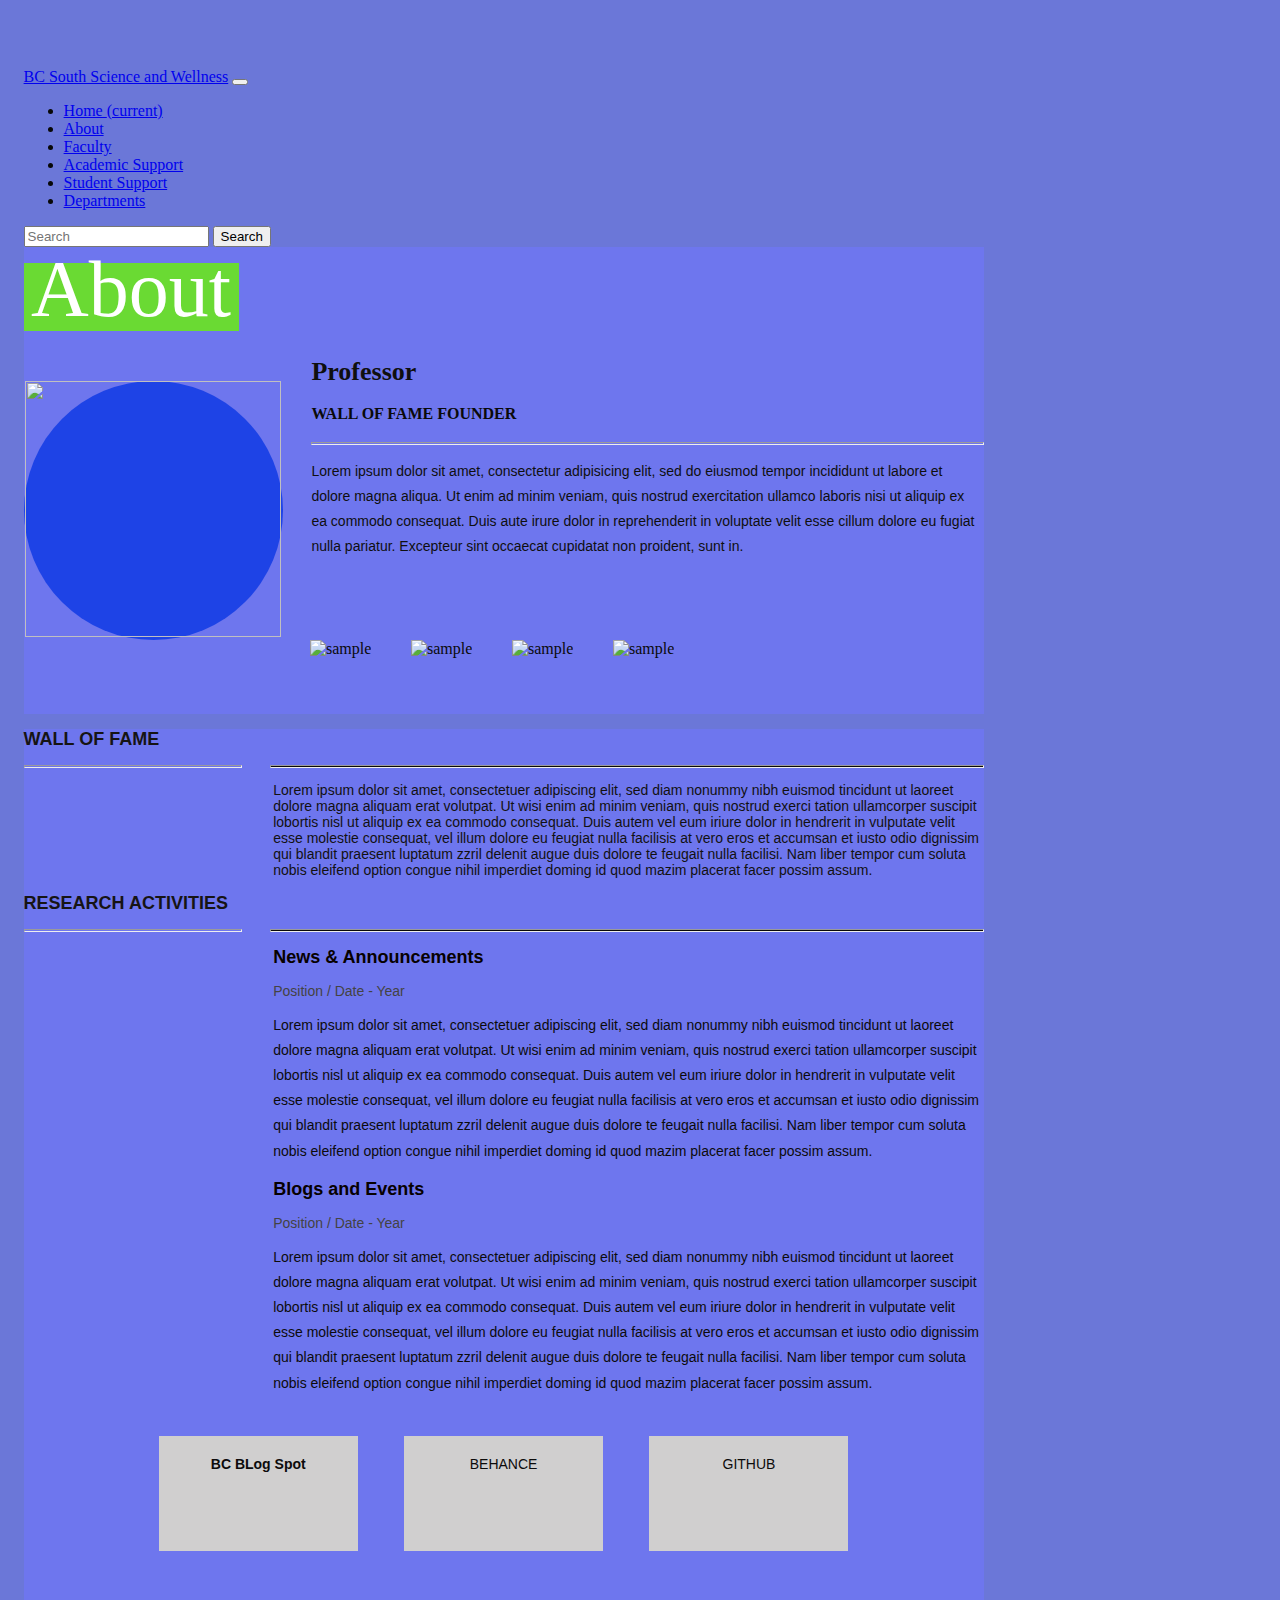
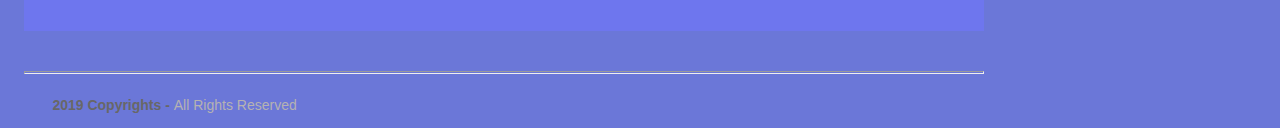
==== About.html @ f858dc8a "Changes made to the About tab include the fixed at top navbar, thumbnail images, and formatting of t" ====
<!doctype html>
<html>
<head>
<meta charset="utf-8">
<meta name="viewport" content="width=device-width, initial-scale=1">
<meta http-equiv="X-UA-Compatible" content="IE=edge">
<title>about</title>
<link href="CSS/aboutPageStyle.css" rel="stylesheet" type="text/css">
<link href="CSS/bootstrap-4.4.1.css" rel="stylesheet" type="text/css">
<!--The following script tag downloads a font from the Adobe Edge Web Fonts server for use within the web page. We recommend that you do not modify it.--> 
<script>var __adobewebfontsappname__="dreamweaver"</script><script src="http://use.edgefonts.net/montserrat:n4:default;source-sans-pro:n2,n7:default;kristi:n4:default.js" type="text/javascript"></script>
</head>

<body style="padding-top: 70px">
<nav class="navbar fixed-top navbar-expand-lg navbar-light bg-light"> <a class="navbar-brand" href="#">BC South Science and Wellness</a>
  <button class="navbar-toggler" type="button" data-toggle="collapse" data-target="#navbarSupportedContent1" aria-controls="navbarSupportedContent1" aria-expanded="false" aria-label="Toggle navigation"> <span class="navbar-toggler-icon"></span> </button>
  <div class="collapse navbar-collapse" id="navbarSupportedContent1">
    <ul class="navbar-nav mr-auto">
		<li class="nav-item active"> <a class="nav-link" href="Index.html">Home <span class="sr-only">(current)</span></a> </li>
      	<li class="nav-item"> <a class="nav-link" href="about.html">About </a> </li>
    	<li class="nav-item"> <a class="nav-link" href="faculty.html">Faculty</a> </li>      
		<li class="nav-item"> <a class="nav-link" href="academic support.html">Academic Support</a> </li>
     	<li class="nav-item"> <a class="nav-link" href="student support.html">Student Support</a> </li>
            <!--- Start-->
           <li class="nav-item"> <a class="nav-link" href="departments.html">Departments</a> </li>
              <!-- End-->
    </ul>
    <form class="form-inline my-2 my-lg-0">
      <input class="form-control mr-sm-2" type="search" placeholder="Search" aria-label="Search">
      <button class="btn btn-outline-success my-2 my-sm-0" type="submit">Search</button>
    </form>
  </div>
</nav>
<!-- Header content -->

<header>
  <div class="profileLogo"> 
    <!-- Profile logo. Add a img tag in place of <span>. -->
    <p class="logoPlaceholder text-center"><!-- <img src="logoImage.png" alt="sample logo"> --><span>About</span></p>
  </div>
  <div class="profilePhoto"> 
    <!-- Profile photo --> 
    <img src="Images/bldg66 close.jpg" alt="" width="256" height="256" class="rounded-circle"/> </div>
  <!-- Identity details -->
  <section class="profileHeader">
    <h1 class="text-center">Professor</h1>
    <h3 class="text-center">WALL OF FAME FOUNDER</h3>
    <hr>
    <p class="text-left">Lorem ipsum dolor sit amet, consectetur adipisicing elit, sed do eiusmod tempor incididunt ut labore et dolore magna aliqua. Ut enim ad minim veniam, quis nostrud exercitation ullamco laboris nisi ut aliquip ex ea commodo consequat. Duis aute irure dolor in reprehenderit in voluptate velit esse cillum dolore eu fugiat nulla pariatur. Excepteur sint occaecat cupidatat non proident, sunt in.</p>
  </section>
  <!-- Links to Social network accounts -->
  <aside class="socialNetworkNavBar">
    <div class="socialNetworkNav"> 
      <!-- Add a Anchor tag with nested img tag here --> 
      <img src="Images/anatomical model.jpg" alt="sample" class="img-thumbnail img-fluid"> </div>
    <div class="socialNetworkNav"> 
      <!-- Add a Anchor tag with nested img tag here --> 
      <img src="Images/fountain.jpg"  alt="sample" width="457" height="270" class="img-fluid img-thumbnail"> </div>
    <div class="socialNetworkNav"> 
      <!-- Add a Anchor tag with nested img tag here --> 
      <img src="Images/orchids.jpg"  alt="sample" width="395" height="270" class="img-fluid img-thumbnail"> </div>
    <div class="socialNetworkNav"> 
      <!-- Add a Anchor tag with nested img tag here --> 
      <img src="Images/orchidsclose.jpg"  alt="sample" width="301" height="270" class="img-thumbnail img-fluid"> </div>
  </aside>
</header>
<!-- content -->
<section class="mainContent"> 
  <!-- Contact details -->
  <section class="section1">
    <h2 class="sectionTitle">Wall of Fame</h2>
    <hr class="sectionTitleRule">
    <hr class="sectionTitleRule2">
    <div class="section1Content">
      <p class="sectionContent"> Lorem ipsum dolor sit amet, consectetuer adipiscing elit, sed diam nonummy nibh euismod tincidunt ut laoreet dolore magna aliquam erat volutpat. Ut wisi enim ad minim veniam, quis nostrud exerci tation ullamcorper suscipit lobortis nisl ut aliquip ex ea commodo consequat. Duis autem vel eum iriure dolor in hendrerit in vulputate velit esse molestie consequat, vel illum dolore eu feugiat nulla facilisis at vero eros et accumsan et iusto odio dignissim qui blandit praesent luptatum zzril delenit augue duis dolore te feugait nulla facilisi. Nam liber tempor cum soluta nobis eleifend option congue nihil imperdiet doming id quod mazim placerat facer possim assum.</p>
    </div>
  </section>
  <!-- Previous experience details -->
  <section class="section2">
    <h2 class="sectionTitle">Research Activities</h2>
    <hr class="sectionTitleRule">
    <hr class="sectionTitleRule2">
    <!-- First Title & company details  -->
    <article class="section2Content">
      <h2 class="sectionContentTitle">News &amp; Announcements</h2>
      <h3 class="sectionContentSubTitle">Position / Date - Year</h3>
      <p class="sectionContent"> Lorem ipsum dolor sit amet, consectetuer adipiscing elit, sed diam nonummy nibh euismod tincidunt ut laoreet dolore magna aliquam erat volutpat. Ut wisi enim ad minim veniam, quis nostrud exerci tation ullamcorper suscipit lobortis nisl ut aliquip ex ea commodo consequat. Duis autem vel eum iriure dolor in hendrerit in vulputate velit esse molestie consequat, vel illum dolore eu feugiat nulla facilisis at vero eros et accumsan et iusto odio dignissim qui blandit praesent luptatum zzril delenit augue duis dolore te feugait nulla facilisi. Nam liber tempor cum soluta nobis eleifend option congue nihil imperdiet doming id quod mazim placerat facer possim assum. </p>
    </article>
    <!-- Second Title & company details  -->
    <article class="section2Content">
      <h2 class="sectionContentTitle"> Blogs and Events</h2>
      <h3 class="sectionContentSubTitle">Position / Date - Year</h3>
      <p class="sectionContent"> Lorem ipsum dolor sit amet, consectetuer adipiscing elit, sed diam nonummy nibh euismod tincidunt ut laoreet dolore magna aliquam erat volutpat. Ut wisi enim ad minim veniam, quis nostrud exerci tation ullamcorper suscipit lobortis nisl ut aliquip ex ea commodo consequat. Duis autem vel eum iriure dolor in hendrerit in vulputate velit esse molestie consequat, vel illum dolore eu feugiat nulla facilisis at vero eros et accumsan et iusto odio dignissim qui blandit praesent luptatum zzril delenit augue duis dolore te feugait nulla facilisi. Nam liber tempor cum soluta nobis eleifend option congue nihil imperdiet doming id quod mazim placerat facer possim assum. </p>
    </article>
    <!-- Replicate the above Div block to add more title and company details --> 
  </section>
  <!-- Links to expore your past projects and download your CV -->
  <aside class="externalResourcesNav">
    <div class="externalResources"> <a href="#" title="Download CV Link"><strong>BC BLog Spot</strong></a> </div>
    <span class="stretch"></span>
    <div class="externalResources"><a href="#" title="Behance Link">BEHANCE</a> </div>
    <span class="stretch"></span>
    <div class="externalResources"><a href="#" title="Github Link">GITHUB</a> </div>
  </aside>
</section>
<footer>
  <hr>
  <p class="footerDisclaimer">2019  Copyrights - <span>All Rights Reserved</span></p>
  <p class="footerNote"></p>
</footer>
<script src="js/jquery-3.4.1.min.js"></script>
<script src="js/popper.min.js"></script>
<script src="js/bootstrap-4.4.1.js"></script>
</body>
</html>
---- CSS/aboutPageStyle.css ----
@charset "utf-8";
/* Global Styles */

body {
    margin-left: -2px;
    margin-right: -2px;
    width: 100%;
    max-width: 960px;
    padding-left: 2%;
    padding-right: 2%;
    color: #080808;
    background-image: url(../Images/Back%20garden.jpg);
    background-color: #6B77D8;
    background-size: auto auto;
    background-position: 0% 0%;
    float: none;
    margin-top: -2px;
    margin-bottom: -2px;
}
/* Header */
header {
    text-align: center;
    display: block;
    color: #0A0A0A;
    background-color: #6E76EE;
    max-width: 100%;
}
header .profileLogo .logoPlaceholder {
    background-color: #6ADA33;
    width: 215px;
    height: 68px;
    text-align: center;
}
header .logoPlaceholder span {
    width: 80px;
    height: 35px;
    font-family: kristi;
    color: rgba(255,255,255,1.00);
    font-size: 5em;
    font-weight: 400;
    line-height: 53px;
    font-style: normal;
}
header .profilePhoto {
    background-color: rgba(24,64,229,0.93);
    width: 259px;
    border-radius: 50%;
    height: 259px;
    clear: both;
    border-collapse: separate;
}
header .profileHeader h1 {
    font-family: source-sans-pro;
    color: rgba(15,15,15,1.00);
    font-size: 26px;
    font-weight: 700;
    line-height: 24px;
    font-style: normal;
}
header .profileHeader h3 {
    font-family: source-sans-pro;
    color: rgba(10,10,10,1.00);
    font-size: 16px;
    font-weight: 700;
    line-height: 24px;
    font-style: normal;
}
hr {
    height: 1px;
    color: #090808;
}
header .profileHeader p {
    font-family: sans-serif;
    color: rgba(15,15,15,1.00);
    font-size: 14px;
    font-weight: 400;
    line-height: 1.8;
    overflow-y: auto;
}
header .socialNetworkNavBar {
	text-align: center;
	display: block;
	margin-top: 60px;
	clear: both;
}
header .socialNetworkNavBar .socialNetworkNav {
	border-radius: 50%;
	cursor: pointer;
}
header .socialNetworkNavBar .socialNetworkNav img:hover {
	opacity: 0.5;
}
/* Main Content sections */
.mainContent .section1 {
    display: block;
    color: #111010;
    background-color: #6E76EE;
}
.section1 .sectionTitle, .section2 .sectionTitle {
    font-family: 'Montserrat', sans-serif;
    color: rgba(22,20,20,1.00);
    font-size: 18px;
    font-weight: 700;
    text-transform: uppercase;
}
.section1 .sectionTitleRule, .section2 .sectionTitleRule {
    margin: 0 3% 0 0;
    float: left;
    clear: both;
    color: #0F0E0E;
}
.section1 .sectionTitleRule2, .section2 .sectionTitleRule2 {
    background-color: rgba(10,9,9,1.00);
    height: 1px;
    padding: 0px;
    color: #0A0808;
}
.mainContent .section1 .section1Content {
    font-family: ProximaNova;
    font-size: 14px;
    font-weight: 100;
    color: rgba(18,17,17,1.00);
}
.mainContent .section1 .section1Content span {
    color: rgba(13,12,12,1.00);
    font-family: sans-serif;
    background-color: #6E76EE;
}
.section2 .sectionContentTitle {
    font-family: sans-serif;
    color: rgba(7,1,1,1.00);
    font-size: 18px;
    font-weight: 700;
}
.section2 .sectionContentSubTitle {
	font-family: sans-serif;
	color: rgba(68,67,67,1.00);
	font-size: 14px;
	font-weight: 400;
}
.section2 .sectionContent {
    font-family: sans-serif;
    color: rgba(12,11,11,1.00);
    font-size: 14px;
    font-weight: 400;
    line-height: 1.8;
    background-color: #6E76EE;
}
.mainContent {
    display: block;
    background-color: #6E76EE;
}
.profileLogo .logoPlaceholder.text-center span {
    background-position: 0% 0%;
}

.mainContent .externalResourcesNav .externalResources {
    background-color: rgba(208,207,207,1.00);
    display: inline-block;
    text-align: center;
    margin-top: 0px;
    padding-top: 2%;
    cursor: pointer;
    margin-bottom: 80px;
    padding-bottom: 5%;
}
.mainContent .externalResourcesNav .externalResources:hover {
    background-color: rgba(153,153,153,1.00);
    padding-bottom: 0px;
}
.externalResourcesNav .externalResources a {
    font-family: 'Montserrat', sans-serif;
    color: rgba(12,11,11,1.00);
    font-size: 14px;
    font-weight: 400;
    line-height: 18px;
    text-decoration: none;
    margin-left: 0px;
    margin-bottom: 0px;
    margin-top: 0px;
    padding-bottom: 0px;
    margin-right: 0px;
    padding-top: 0px;
    bottom: 0px;
}
.stretch {
    content: '';
    display: inline-block;
    margin-left: 2%;
    margin-right: 2%;
    -webkit-box-shadow: 0px 0px 0px 0px;
    box-shadow: 0px 0px 0px 0px;
}
/* Footer */
footer .footerDisclaimer {
	font-family: sans-serif;
	font-size: 14px;
	line-height: 18px;
	color: rgba(104,103,103,1.00);
	font-weight: 700;
}
footer .footerDisclaimer span {
	color: rgba(181,178,178,1.00);
	font-weight: 400;
}
footer .footerNote {
	font-family: sans-serif;
	font-size: 14px;
	line-height: 18px;
	color: rgba(104,103,103,1.00);
	font-weight: 700;
}
footer .footerNote span {
	color: rgba(181,178,178,1.00);
	font-weight: 400;
}


/* Media query for Mobile devices*/
@media only screen and (min-width : 285px) and (max-width : 480px) {
/* Header */
header {
	width: 100%;
	float: none;
}
header .profileLogo .logoPlaceholder {
	display: inline-block;
}
header .profilePhoto {
	display: inline-block;
}
header .profileHeader {
	text-align: center;
	margin-top: 10%;
}
header .profileHeader p {
	text-align: justify;
}
header .socialNetworkNavBar {
	text-align: center;
	display: block;
	margin-top: 60px;
	clear: both;
	margin-bottom: 15%;
}
header .socialNetworkNavBar .socialNetworkNav {
	width: 60px;
	height: 60px;
	display: inline-block;
	margin-right: 23px;
}
/* Main content sections */
.mainContent .section1 {
	text-align: center;
	margin-bottom: 10%;
}
.section1 .section1Title, .section2 .section1Title {
	text-align: center;
}
.section1 .sectionTitleRule, .section2 .sectionTitleRule {
	width: 100%;
}
.section1 .sectionTitleRule2, .section2 .sectionTitleRule2 {
	display: none;
}
.mainContent .section1 .section1Content {
	display: inline-block;
	text-align: left;
	font-family: sans-serif;
	text-align: justify;
}
.mainContent .section2 {
	display: block;
	text-align: center;
}
.section2 .section2Content {
	margin-top: 10%;
	text-align: justify;
	margin-bottom: 10%;
}
.mainContent .externalResourcesNav {
	margin-bottom: 10%;
}
.mainContent .externalResourcesNav .externalResources {
	width: 100%;
	height: 35px;
}
/* Footer */
footer {
	display: block;
	text-align: center;
	font-family: sans-serif;
}
}

/* Media Query for Tablets */
@media only screen and (min-width : 481px) and (max-width : 1024px) {
/* Header */
header {
	width: 100%;
	float: none;
}
header .profileLogo .logoPlaceholder {
	display: inline-block;
	font-family: 'Montserrat', sans-serif;
}
header .profilePhoto {
	float: left;
	clear: both;
	margin-right: 3%;
	margin-top: 5%;
}
header .profileHeader {
	text-align: left;
	margin-top: 7%;
}
header .socialNetworkNavBar .socialNetworkNav {
	width: 74px;
	height: 74px;
	display: inline-block;
	margin-right: 23px;
}
/* Main content and sections */
.section1 .section1Title, .section2 .section1Title {
	text-align: center;
}
.section1 .sectionTitleRule, .section2 .sectionTitleRule {
	width: 100%;
}
.section1 .sectionTitleRule2, .section2 .sectionTitleRule2 {
	display: none;
}
.mainContent .section1 .section1Content {
	display: block;
	margin: 0% 0% 0% 20%;
	font-family: sans-serif;
	margin-top: 5%;
	margin-bottom: 5%;
}
.mainContent .section2 {
	clear: both;
}
.section2 .section2Content {
	padding: 0px;
	margin-left: 20%;
	font-family: sans-serif;
	margin-top: 5%;
	margin-bottom: 5%;
}
.mainContent .externalResourcesNav {
	margin-left: 20%;
	margin-top: 40px;
	margin-bottom: 40px;
	text-align: center;
	padding-top: 0px;
	clear: both;
}
.mainContent .externalResourcesNav .externalResources {
	width: 199px;
	height: 48px;
	margin-top: 5%;
}
/* Footer */
footer .footerDisclaimer {
	float: left;
	margin-left: 3%;
	font-family: sans-serif;
}
footer .footerNote {
	float: right;
	margin-right: 3%;
	font-family: sans-serif;
}
}

/* Desktops and laptops  */
@media only screen and (min-width:1025px) {
/* Header */
header .profileLogo .logoPlaceholder {
	float: left;
	margin-bottom: 50px;
}
header .profilePhoto {
	float: left;
	clear: both;
	margin-right: 3%;
}
header .profileHeader {
	text-align: left;
	padding-top: 10%;
}
header .socialNetworkNavBar .socialNetworkNav {
	width: 74px;
	height: 74px;
	display: inline-block;
	margin-right: 23px;
}
/* Main content sections */
.section1 .sectionTitleRule, .section2 .sectionTitleRule {
	width: 22.5%;
}
.mainContent .section1 .section1Content {
	display: block;
	margin-top: 0%;
	margin-right: 0%;
	margin-left: 26%;
	margin-bottom: 0%;
	font-family: sans-serif;
}
.mainContent .section2 {
	clear: both;
}
.section2 .section2Content {
	padding: 0px;
	margin-left: 26%;
	font-family: sans-serif;
}
.mainContent .externalResourcesNav {
	margin-top: 40px;
	margin-bottom: 40px;
	text-align: center;
	padding-top: 0px;
	clear: both;
}
.mainContent .externalResourcesNav .externalResources {
	width: 199px;
	height: 48px;
}
/* Footer */
footer .footerDisclaimer {
	float: left;
	margin-left: 3%;
	font-family: sans-serif;
}
footer .footerNote {
	float: right;
	margin-right: 3%;
	font-family: sans-serif;
}
}

@media (max-width: 947px){
}

@media (max-width: 1199.98px){
}

@media (min-width: 576px){
}

@media (min-width: 768px){
}

@media (min-width: 992px){
}
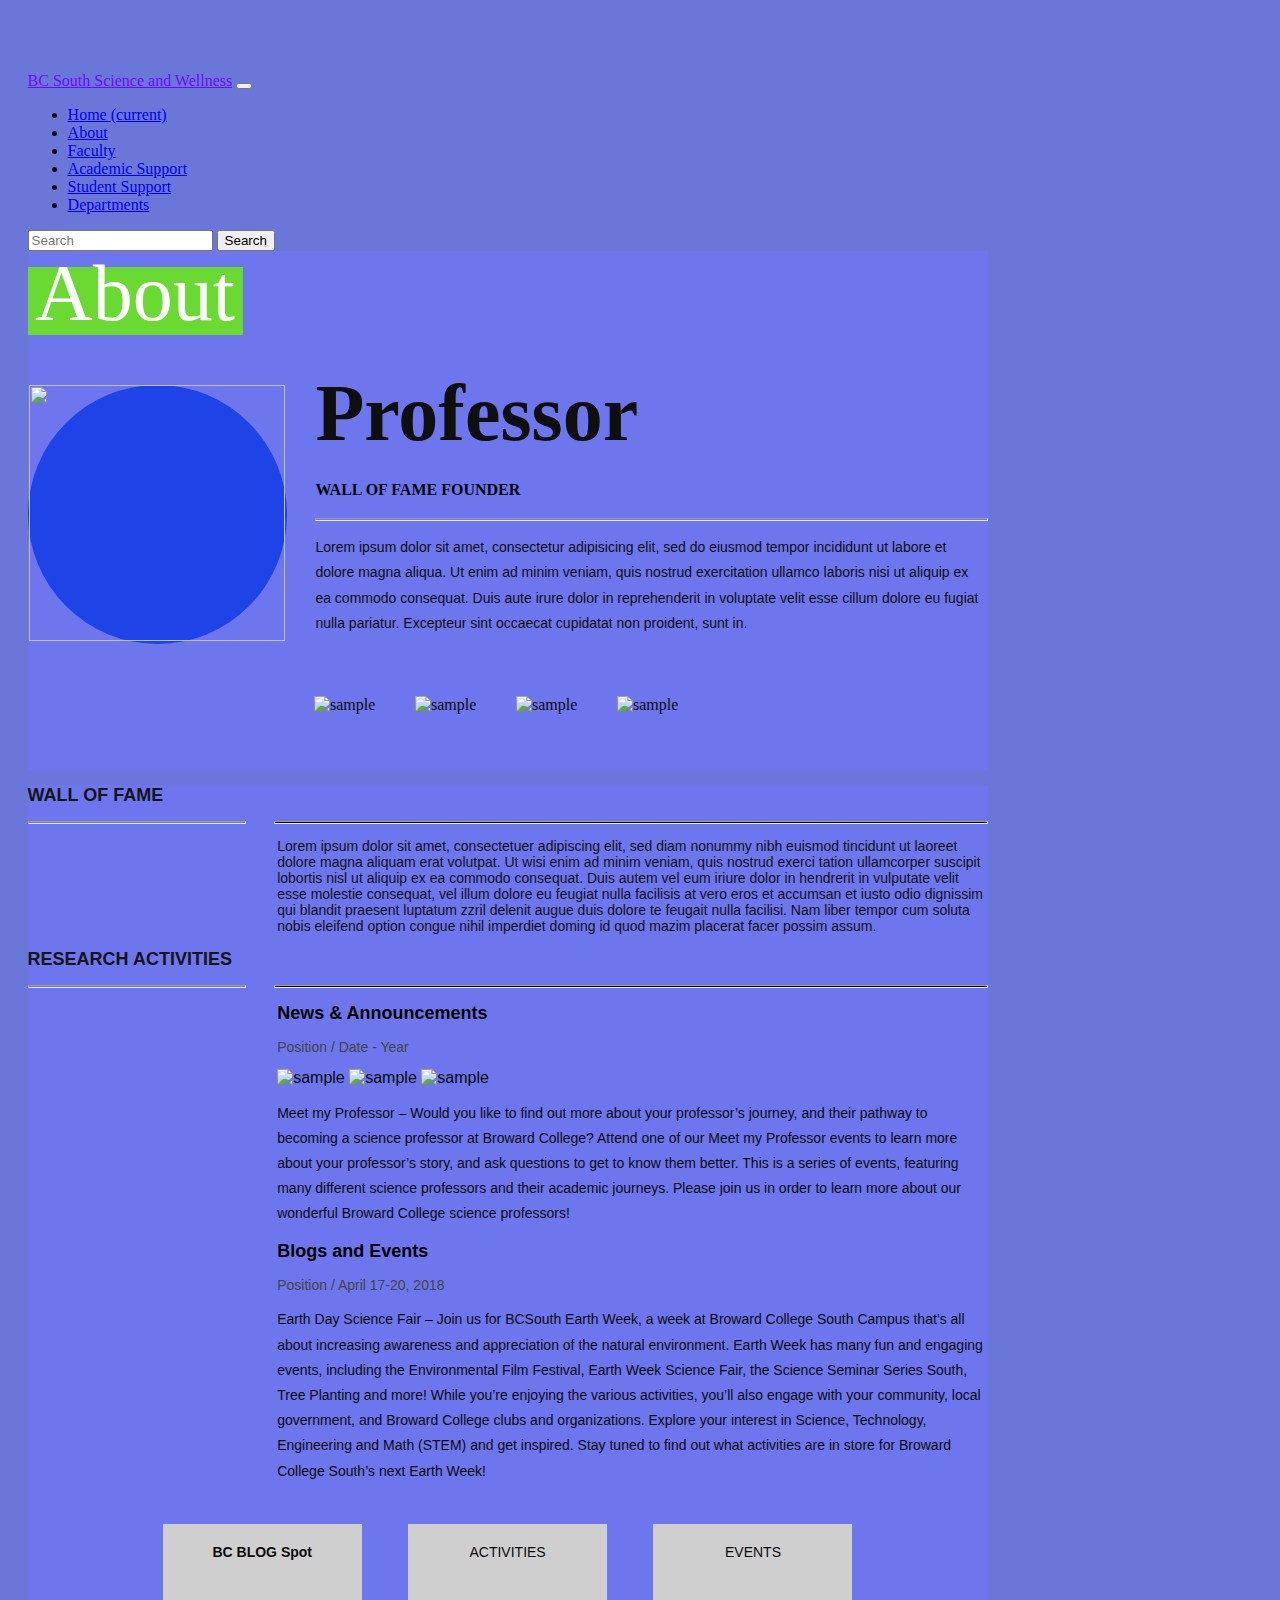
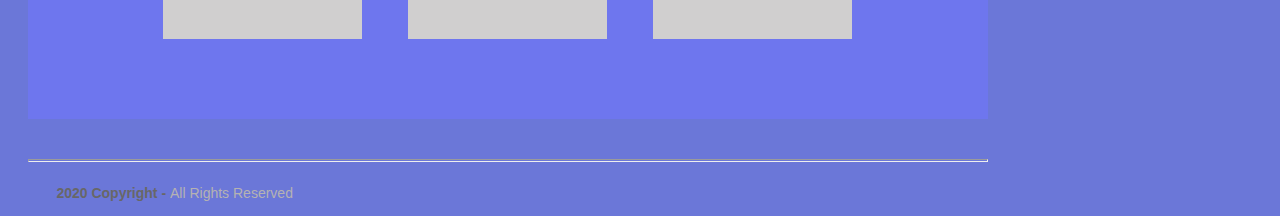
==== commit 8e6ea443: "Changes made to About us page incorporating Rachel's content and images. 10/21/2020" ====
--- a/About.html
+++ b/About.html
@@ -16,8 +16,8 @@
   <button class="navbar-toggler" type="button" data-toggle="collapse" data-target="#navbarSupportedContent1" aria-controls="navbarSupportedContent1" aria-expanded="false" aria-label="Toggle navigation"> <span class="navbar-toggler-icon"></span> </button>
   <div class="collapse navbar-collapse" id="navbarSupportedContent1">
     <ul class="navbar-nav mr-auto">
-		<li class="nav-item active"> <a class="nav-link" href="Index.html">Home <span class="sr-only">(current)</span></a> </li>
-      	<li class="nav-item"> <a class="nav-link" href="about.html">About </a> </li>
+		<li class="nav-item"> <a class="nav-link" href="Index.html">Home <span class="sr-only">(current)</span></a> </li>
+      	<li class="nav-item active"> <a class="nav-link" href="about.html">About </a> </li>
     	<li class="nav-item"> <a class="nav-link" href="faculty.html">Faculty</a> </li>      
 		<li class="nav-item"> <a class="nav-link" href="academic support.html">Academic Support</a> </li>
      	<li class="nav-item"> <a class="nav-link" href="student support.html">Student Support</a> </li>
@@ -84,32 +84,42 @@
     <article class="section2Content">
       <h2 class="sectionContentTitle">News &amp; Announcements</h2>
       <h3 class="sectionContentSubTitle">Position / Date - Year</h3>
-      <p class="sectionContent"> Lorem ipsum dolor sit amet, consectetuer adipiscing elit, sed diam nonummy nibh euismod tincidunt ut laoreet dolore magna aliquam erat volutpat. Ut wisi enim ad minim veniam, quis nostrud exerci tation ullamcorper suscipit lobortis nisl ut aliquip ex ea commodo consequat. Duis autem vel eum iriure dolor in hendrerit in vulputate velit esse molestie consequat, vel illum dolore eu feugiat nulla facilisis at vero eros et accumsan et iusto odio dignissim qui blandit praesent luptatum zzril delenit augue duis dolore te feugait nulla facilisi. Nam liber tempor cum soluta nobis eleifend option congue nihil imperdiet doming id quod mazim placerat facer possim assum. </p>
+		
+	<img src="Images/meetmyprofessor1.jpg"  alt="sample" width= "370" height="350" class="img-fluid rounded">
+		
+	<img src="Images/meetmyprofessor2.jpg"  alt="sample" width="270" height="270" class="img-thumbnail img-fluid">
+		
+	<img src="Images/meetmyprofessor3.jpg"  alt="sample" width="270" height="270" class="img-thumbnail img-fluid">
+		
+      <p class="sectionContent"> Meet my Professor – Would you like to find out more about your professor’s journey, and their pathway to becoming a science professor at Broward College? Attend one of our Meet my Professor events to learn more about your professor’s story, and ask questions to get to know them better. This is a series of events, featuring many different science professors and their academic journeys. Please join us in order to learn more about our wonderful Broward College science professors!  </p>
     </article>
     <!-- Second Title & company details  -->
     <article class="section2Content">
       <h2 class="sectionContentTitle"> Blogs and Events</h2>
-      <h3 class="sectionContentSubTitle">Position / Date - Year</h3>
-      <p class="sectionContent"> Lorem ipsum dolor sit amet, consectetuer adipiscing elit, sed diam nonummy nibh euismod tincidunt ut laoreet dolore magna aliquam erat volutpat. Ut wisi enim ad minim veniam, quis nostrud exerci tation ullamcorper suscipit lobortis nisl ut aliquip ex ea commodo consequat. Duis autem vel eum iriure dolor in hendrerit in vulputate velit esse molestie consequat, vel illum dolore eu feugiat nulla facilisis at vero eros et accumsan et iusto odio dignissim qui blandit praesent luptatum zzril delenit augue duis dolore te feugait nulla facilisi. Nam liber tempor cum soluta nobis eleifend option congue nihil imperdiet doming id quod mazim placerat facer possim assum. </p>
+      <h3 class="sectionContentSubTitle">Position / April 17-20, 2018</h3>
+      <p class="sectionContent"> Earth Day Science Fair – Join us for BCSouth Earth Week, a week at Broward College South Campus that’s all about increasing awareness and appreciation of the natural environment. Earth Week has many fun and engaging events, including the Environmental Film Festival, Earth Week Science Fair, the Science Seminar Series South, Tree Planting and more! While you’re enjoying the various activities, you’ll also engage with your community, local government, and Broward College clubs and organizations. Explore your interest in Science, Technology, Engineering and Math (STEM) and get inspired.  
+
+Stay tuned to find out what activities are in store for Broward College South’s next Earth Week!  </p>
     </article>
     <!-- Replicate the above Div block to add more title and company details --> 
   </section>
   <!-- Links to expore your past projects and download your CV -->
   <aside class="externalResourcesNav">
-    <div class="externalResources"> <a href="#" title="Download CV Link"><strong>BC BLog Spot</strong></a> </div>
+    <div class="externalResources"> <a href="#" title="blogspotlink"><strong>BC BLOG Spot</strong></a> </div>
     <span class="stretch"></span>
-    <div class="externalResources"><a href="#" title="Behance Link">BEHANCE</a> </div>
+    <div class="externalResources"><a href="#" title="activitieslink">ACTIVITIES</a> </div>
     <span class="stretch"></span>
-    <div class="externalResources"><a href="#" title="Github Link">GITHUB</a> </div>
+    <div class="externalResources"><a href="#" title="eventslink">EVENTS</a> </div>
   </aside>
 </section>
-<footer>
-  <hr>
-  <p class="footerDisclaimer">2019  Copyrights - <span>All Rights Reserved</span></p>
-  <p class="footerNote"></p>
-</footer>
+
 <script src="js/jquery-3.4.1.min.js"></script>
 <script src="js/popper.min.js"></script>
 <script src="js/bootstrap-4.4.1.js"></script>
+<footer>
+  <hr>
+  <p class="footerDisclaimer">2020  Copyright - <span>All Rights Reserved</span></p>
+  <p class="footerNote"></p>
+</footer>
 </body>
 </html>
--- a/CSS/aboutPageStyle.css
+++ b/CSS/aboutPageStyle.css
@@ -2,20 +2,27 @@
 /* Global Styles */
 
 body {
-    margin-left: -2px;
-    margin-right: -2px;
-    width: 100%;
+    margin-left: 2px;
+    margin-right: 2px;
+    width: 150%;
     max-width: 960px;
     padding-left: 2%;
     padding-right: 2%;
     color: #080808;
     background-image: url(../Images/Back%20garden.jpg);
     background-color: #6B77D8;
-    background-size: auto auto;
-    background-position: 0% 0%;
-    float: none;
-    margin-top: -2px;
-    margin-bottom: -2px;
+    background-size: cover;
+    background-position: center;
+    float: center;
+    margin-top: 2px;
+    margin-bottom: 2px;
+}
+.navbar.navbar-expand-lg.navbar-light.bg-light .navbar-brand{
+    color: #6D0AFB;
+    font-size: 1em;
+}   
+.navbar-nav.mr-auto .nav-item .nav-link:hover{
+    color: #F303C5;
 }
 /* Header */
 header {
@@ -50,9 +57,9 @@
     border-collapse: separate;
 }
 header .profileHeader h1 {
-    font-family: source-sans-pro;
+    font-family: kristi;
     color: rgba(15,15,15,1.00);
-    font-size: 26px;
+    font-size: 5em;
     font-weight: 700;
     line-height: 24px;
     font-style: normal;
@@ -123,7 +130,7 @@
 }
 .mainContent .section1 .section1Content span {
     color: rgba(13,12,12,1.00);
-    font-family: sans-serif;
+    font-family: kristi;
     background-color: #6E76EE;
 }
 .section2 .sectionContentTitle {
